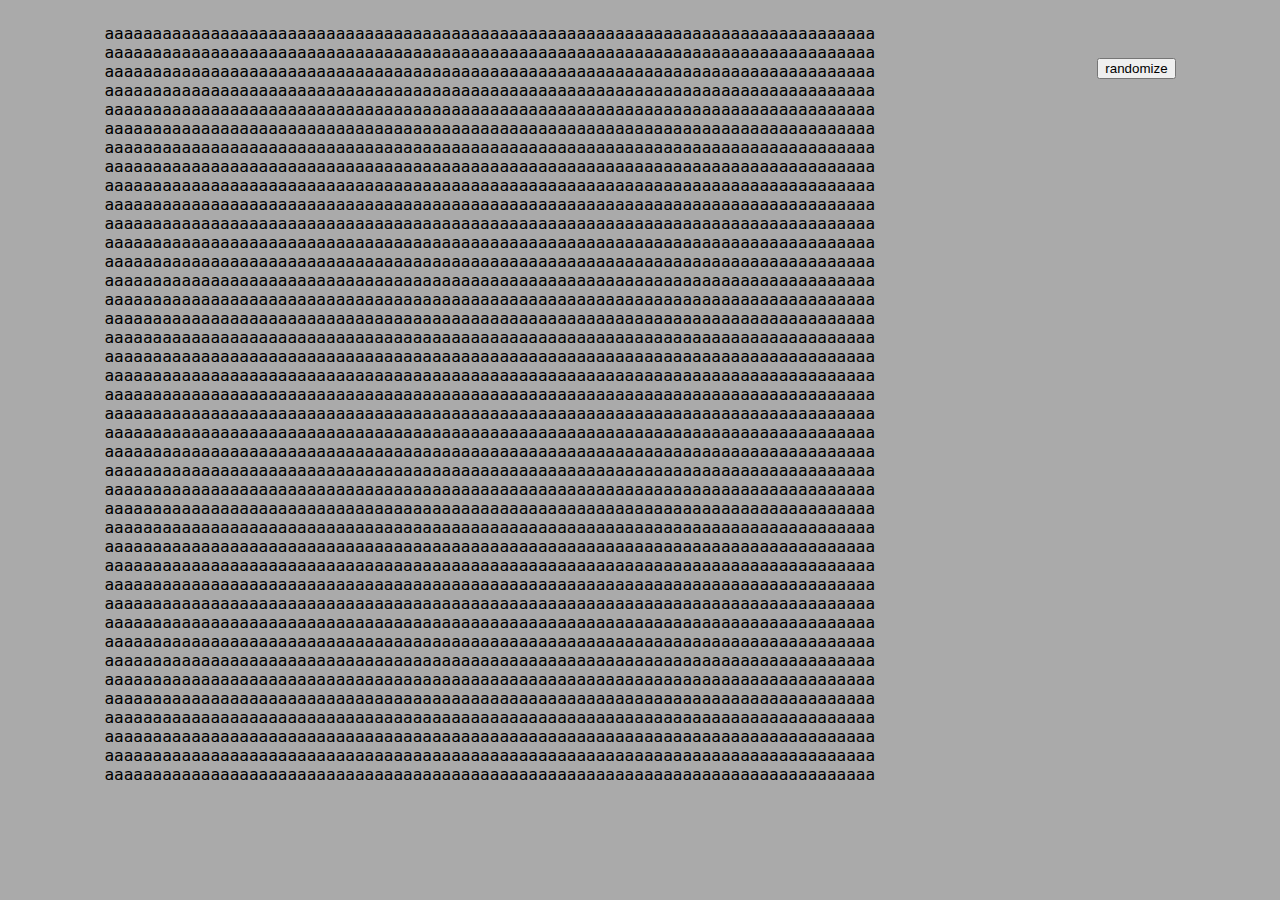
==== page.html @ 2ed9996e "initial commit" ====
<!doctype html>
<head>
    <meta charset="utf-8">
    <meta name="viewport" content="width=device-width, initial-scale=1.0">
    <title>Title</title>
    <link rel="stylesheet" href="index.css" />
</head>
<body>
  <div class="main-window">
    <div class="worktextblock">
        <p class="worktext">
          aaaaaaaaaaaaaaaaaaaaaaaaaaaaaaaaaaaaaaaaaaaaaaaaaaaaaaaaaaaaaaaaaaaaaaaaaaaaaaaa
          aaaaaaaaaaaaaaaaaaaaaaaaaaaaaaaaaaaaaaaaaaaaaaaaaaaaaaaaaaaaaaaaaaaaaaaaaaaaaaaa
          aaaaaaaaaaaaaaaaaaaaaaaaaaaaaaaaaaaaaaaaaaaaaaaaaaaaaaaaaaaaaaaaaaaaaaaaaaaaaaaa
          aaaaaaaaaaaaaaaaaaaaaaaaaaaaaaaaaaaaaaaaaaaaaaaaaaaaaaaaaaaaaaaaaaaaaaaaaaaaaaaa
          aaaaaaaaaaaaaaaaaaaaaaaaaaaaaaaaaaaaaaaaaaaaaaaaaaaaaaaaaaaaaaaaaaaaaaaaaaaaaaaa
          aaaaaaaaaaaaaaaaaaaaaaaaaaaaaaaaaaaaaaaaaaaaaaaaaaaaaaaaaaaaaaaaaaaaaaaaaaaaaaaa
          aaaaaaaaaaaaaaaaaaaaaaaaaaaaaaaaaaaaaaaaaaaaaaaaaaaaaaaaaaaaaaaaaaaaaaaaaaaaaaaa
          aaaaaaaaaaaaaaaaaaaaaaaaaaaaaaaaaaaaaaaaaaaaaaaaaaaaaaaaaaaaaaaaaaaaaaaaaaaaaaaa
          aaaaaaaaaaaaaaaaaaaaaaaaaaaaaaaaaaaaaaaaaaaaaaaaaaaaaaaaaaaaaaaaaaaaaaaaaaaaaaaa
          aaaaaaaaaaaaaaaaaaaaaaaaaaaaaaaaaaaaaaaaaaaaaaaaaaaaaaaaaaaaaaaaaaaaaaaaaaaaaaaa
          aaaaaaaaaaaaaaaaaaaaaaaaaaaaaaaaaaaaaaaaaaaaaaaaaaaaaaaaaaaaaaaaaaaaaaaaaaaaaaaa
          aaaaaaaaaaaaaaaaaaaaaaaaaaaaaaaaaaaaaaaaaaaaaaaaaaaaaaaaaaaaaaaaaaaaaaaaaaaaaaaa
          aaaaaaaaaaaaaaaaaaaaaaaaaaaaaaaaaaaaaaaaaaaaaaaaaaaaaaaaaaaaaaaaaaaaaaaaaaaaaaaa
          aaaaaaaaaaaaaaaaaaaaaaaaaaaaaaaaaaaaaaaaaaaaaaaaaaaaaaaaaaaaaaaaaaaaaaaaaaaaaaaa
          aaaaaaaaaaaaaaaaaaaaaaaaaaaaaaaaaaaaaaaaaaaaaaaaaaaaaaaaaaaaaaaaaaaaaaaaaaaaaaaa
          aaaaaaaaaaaaaaaaaaaaaaaaaaaaaaaaaaaaaaaaaaaaaaaaaaaaaaaaaaaaaaaaaaaaaaaaaaaaaaaa
          aaaaaaaaaaaaaaaaaaaaaaaaaaaaaaaaaaaaaaaaaaaaaaaaaaaaaaaaaaaaaaaaaaaaaaaaaaaaaaaa
          aaaaaaaaaaaaaaaaaaaaaaaaaaaaaaaaaaaaaaaaaaaaaaaaaaaaaaaaaaaaaaaaaaaaaaaaaaaaaaaa
          aaaaaaaaaaaaaaaaaaaaaaaaaaaaaaaaaaaaaaaaaaaaaaaaaaaaaaaaaaaaaaaaaaaaaaaaaaaaaaaa
          aaaaaaaaaaaaaaaaaaaaaaaaaaaaaaaaaaaaaaaaaaaaaaaaaaaaaaaaaaaaaaaaaaaaaaaaaaaaaaaa
          aaaaaaaaaaaaaaaaaaaaaaaaaaaaaaaaaaaaaaaaaaaaaaaaaaaaaaaaaaaaaaaaaaaaaaaaaaaaaaaa
          aaaaaaaaaaaaaaaaaaaaaaaaaaaaaaaaaaaaaaaaaaaaaaaaaaaaaaaaaaaaaaaaaaaaaaaaaaaaaaaa
          aaaaaaaaaaaaaaaaaaaaaaaaaaaaaaaaaaaaaaaaaaaaaaaaaaaaaaaaaaaaaaaaaaaaaaaaaaaaaaaa
          aaaaaaaaaaaaaaaaaaaaaaaaaaaaaaaaaaaaaaaaaaaaaaaaaaaaaaaaaaaaaaaaaaaaaaaaaaaaaaaa
          aaaaaaaaaaaaaaaaaaaaaaaaaaaaaaaaaaaaaaaaaaaaaaaaaaaaaaaaaaaaaaaaaaaaaaaaaaaaaaaa
          aaaaaaaaaaaaaaaaaaaaaaaaaaaaaaaaaaaaaaaaaaaaaaaaaaaaaaaaaaaaaaaaaaaaaaaaaaaaaaaa
          aaaaaaaaaaaaaaaaaaaaaaaaaaaaaaaaaaaaaaaaaaaaaaaaaaaaaaaaaaaaaaaaaaaaaaaaaaaaaaaa
          aaaaaaaaaaaaaaaaaaaaaaaaaaaaaaaaaaaaaaaaaaaaaaaaaaaaaaaaaaaaaaaaaaaaaaaaaaaaaaaa
          aaaaaaaaaaaaaaaaaaaaaaaaaaaaaaaaaaaaaaaaaaaaaaaaaaaaaaaaaaaaaaaaaaaaaaaaaaaaaaaa
          aaaaaaaaaaaaaaaaaaaaaaaaaaaaaaaaaaaaaaaaaaaaaaaaaaaaaaaaaaaaaaaaaaaaaaaaaaaaaaaa
          aaaaaaaaaaaaaaaaaaaaaaaaaaaaaaaaaaaaaaaaaaaaaaaaaaaaaaaaaaaaaaaaaaaaaaaaaaaaaaaa
          aaaaaaaaaaaaaaaaaaaaaaaaaaaaaaaaaaaaaaaaaaaaaaaaaaaaaaaaaaaaaaaaaaaaaaaaaaaaaaaa
          aaaaaaaaaaaaaaaaaaaaaaaaaaaaaaaaaaaaaaaaaaaaaaaaaaaaaaaaaaaaaaaaaaaaaaaaaaaaaaaa
          aaaaaaaaaaaaaaaaaaaaaaaaaaaaaaaaaaaaaaaaaaaaaaaaaaaaaaaaaaaaaaaaaaaaaaaaaaaaaaaa
          aaaaaaaaaaaaaaaaaaaaaaaaaaaaaaaaaaaaaaaaaaaaaaaaaaaaaaaaaaaaaaaaaaaaaaaaaaaaaaaa
          aaaaaaaaaaaaaaaaaaaaaaaaaaaaaaaaaaaaaaaaaaaaaaaaaaaaaaaaaaaaaaaaaaaaaaaaaaaaaaaa
          aaaaaaaaaaaaaaaaaaaaaaaaaaaaaaaaaaaaaaaaaaaaaaaaaaaaaaaaaaaaaaaaaaaaaaaaaaaaaaaa
          aaaaaaaaaaaaaaaaaaaaaaaaaaaaaaaaaaaaaaaaaaaaaaaaaaaaaaaaaaaaaaaaaaaaaaaaaaaaaaaa
          aaaaaaaaaaaaaaaaaaaaaaaaaaaaaaaaaaaaaaaaaaaaaaaaaaaaaaaaaaaaaaaaaaaaaaaaaaaaaaaa
          aaaaaaaaaaaaaaaaaaaaaaaaaaaaaaaaaaaaaaaaaaaaaaaaaaaaaaaaaaaaaaaaaaaaaaaaaaaaaaaa
        </p>
      </div>
      <button>randomize</button>
    </div> 
    <script src="page.js"></script>
</body>
---- index.css ----
body {
  background-color: #aaa;
  font-size: 16px;
  font-family:monospace;
}

.main-window {
  display: flex;
  align-items: flex-start;
}

.worktextblock {
  width: 800px;
  margin: auto;
  word-wrap: break-word;
}

.key:hover {
  background-color: yellow;
}

button {
  margin: 50px auto 0 auto;
}
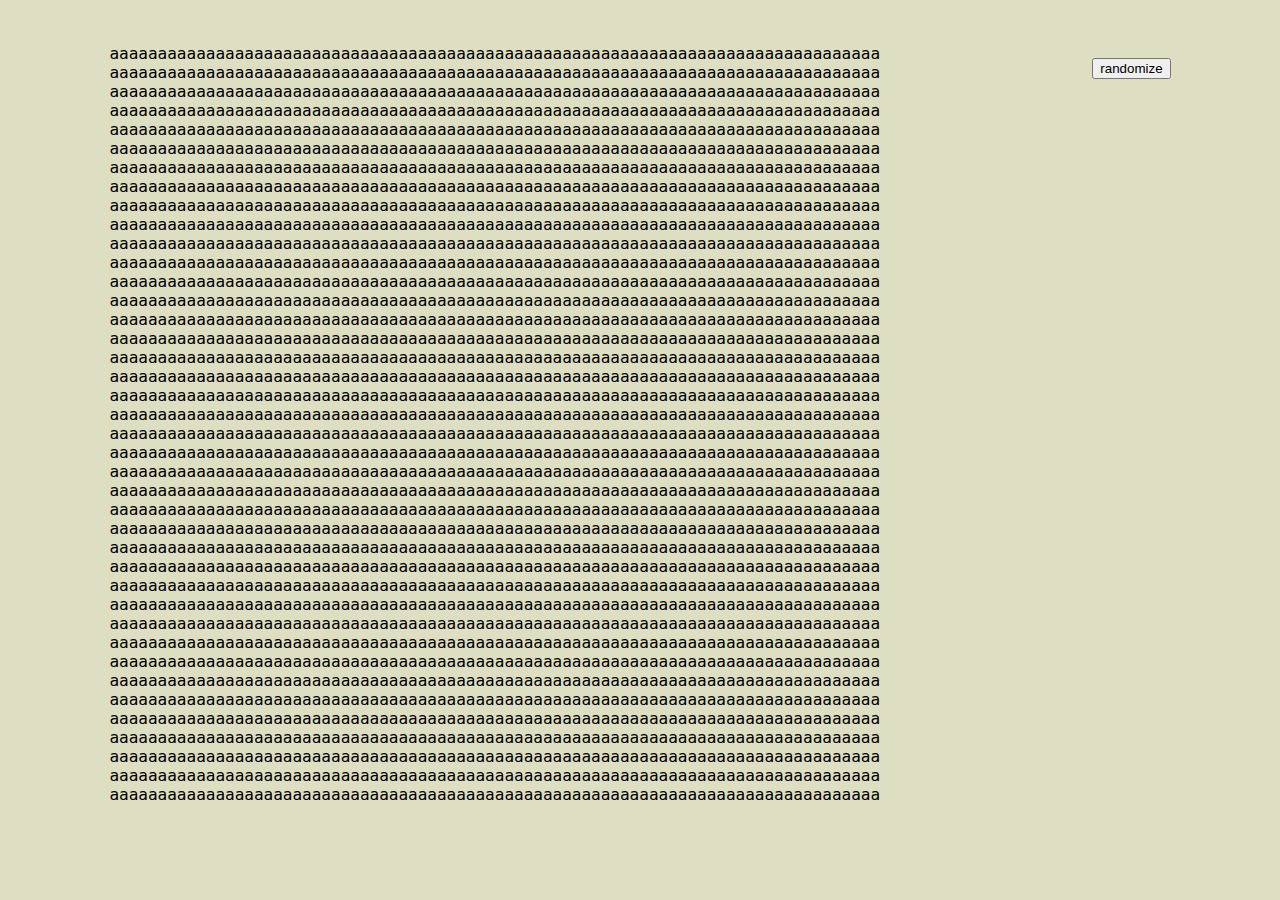
==== commit dea2645e: "random button works" ====
--- a/page.html
+++ b/page.html
@@ -3,55 +3,14 @@
     <meta charset="utf-8">
     <meta name="viewport" content="width=device-width, initial-scale=1.0">
     <title>Title</title>
-    <link rel="stylesheet" href="index.css" />
+    <link rel="stylesheet" href="page.css" />
 </head>
 <body>
   <div class="main-window">
     <div class="worktextblock">
-        <p class="worktext">
-          aaaaaaaaaaaaaaaaaaaaaaaaaaaaaaaaaaaaaaaaaaaaaaaaaaaaaaaaaaaaaaaaaaaaaaaaaaaaaaaa
-          aaaaaaaaaaaaaaaaaaaaaaaaaaaaaaaaaaaaaaaaaaaaaaaaaaaaaaaaaaaaaaaaaaaaaaaaaaaaaaaa
-          aaaaaaaaaaaaaaaaaaaaaaaaaaaaaaaaaaaaaaaaaaaaaaaaaaaaaaaaaaaaaaaaaaaaaaaaaaaaaaaa
-          aaaaaaaaaaaaaaaaaaaaaaaaaaaaaaaaaaaaaaaaaaaaaaaaaaaaaaaaaaaaaaaaaaaaaaaaaaaaaaaa
-          aaaaaaaaaaaaaaaaaaaaaaaaaaaaaaaaaaaaaaaaaaaaaaaaaaaaaaaaaaaaaaaaaaaaaaaaaaaaaaaa
-          aaaaaaaaaaaaaaaaaaaaaaaaaaaaaaaaaaaaaaaaaaaaaaaaaaaaaaaaaaaaaaaaaaaaaaaaaaaaaaaa
-          aaaaaaaaaaaaaaaaaaaaaaaaaaaaaaaaaaaaaaaaaaaaaaaaaaaaaaaaaaaaaaaaaaaaaaaaaaaaaaaa
-          aaaaaaaaaaaaaaaaaaaaaaaaaaaaaaaaaaaaaaaaaaaaaaaaaaaaaaaaaaaaaaaaaaaaaaaaaaaaaaaa
-          aaaaaaaaaaaaaaaaaaaaaaaaaaaaaaaaaaaaaaaaaaaaaaaaaaaaaaaaaaaaaaaaaaaaaaaaaaaaaaaa
-          aaaaaaaaaaaaaaaaaaaaaaaaaaaaaaaaaaaaaaaaaaaaaaaaaaaaaaaaaaaaaaaaaaaaaaaaaaaaaaaa
-          aaaaaaaaaaaaaaaaaaaaaaaaaaaaaaaaaaaaaaaaaaaaaaaaaaaaaaaaaaaaaaaaaaaaaaaaaaaaaaaa
-          aaaaaaaaaaaaaaaaaaaaaaaaaaaaaaaaaaaaaaaaaaaaaaaaaaaaaaaaaaaaaaaaaaaaaaaaaaaaaaaa
-          aaaaaaaaaaaaaaaaaaaaaaaaaaaaaaaaaaaaaaaaaaaaaaaaaaaaaaaaaaaaaaaaaaaaaaaaaaaaaaaa
-          aaaaaaaaaaaaaaaaaaaaaaaaaaaaaaaaaaaaaaaaaaaaaaaaaaaaaaaaaaaaaaaaaaaaaaaaaaaaaaaa
-          aaaaaaaaaaaaaaaaaaaaaaaaaaaaaaaaaaaaaaaaaaaaaaaaaaaaaaaaaaaaaaaaaaaaaaaaaaaaaaaa
-          aaaaaaaaaaaaaaaaaaaaaaaaaaaaaaaaaaaaaaaaaaaaaaaaaaaaaaaaaaaaaaaaaaaaaaaaaaaaaaaa
-          aaaaaaaaaaaaaaaaaaaaaaaaaaaaaaaaaaaaaaaaaaaaaaaaaaaaaaaaaaaaaaaaaaaaaaaaaaaaaaaa
-          aaaaaaaaaaaaaaaaaaaaaaaaaaaaaaaaaaaaaaaaaaaaaaaaaaaaaaaaaaaaaaaaaaaaaaaaaaaaaaaa
-          aaaaaaaaaaaaaaaaaaaaaaaaaaaaaaaaaaaaaaaaaaaaaaaaaaaaaaaaaaaaaaaaaaaaaaaaaaaaaaaa
-          aaaaaaaaaaaaaaaaaaaaaaaaaaaaaaaaaaaaaaaaaaaaaaaaaaaaaaaaaaaaaaaaaaaaaaaaaaaaaaaa
-          aaaaaaaaaaaaaaaaaaaaaaaaaaaaaaaaaaaaaaaaaaaaaaaaaaaaaaaaaaaaaaaaaaaaaaaaaaaaaaaa
-          aaaaaaaaaaaaaaaaaaaaaaaaaaaaaaaaaaaaaaaaaaaaaaaaaaaaaaaaaaaaaaaaaaaaaaaaaaaaaaaa
-          aaaaaaaaaaaaaaaaaaaaaaaaaaaaaaaaaaaaaaaaaaaaaaaaaaaaaaaaaaaaaaaaaaaaaaaaaaaaaaaa
-          aaaaaaaaaaaaaaaaaaaaaaaaaaaaaaaaaaaaaaaaaaaaaaaaaaaaaaaaaaaaaaaaaaaaaaaaaaaaaaaa
-          aaaaaaaaaaaaaaaaaaaaaaaaaaaaaaaaaaaaaaaaaaaaaaaaaaaaaaaaaaaaaaaaaaaaaaaaaaaaaaaa
-          aaaaaaaaaaaaaaaaaaaaaaaaaaaaaaaaaaaaaaaaaaaaaaaaaaaaaaaaaaaaaaaaaaaaaaaaaaaaaaaa
-          aaaaaaaaaaaaaaaaaaaaaaaaaaaaaaaaaaaaaaaaaaaaaaaaaaaaaaaaaaaaaaaaaaaaaaaaaaaaaaaa
-          aaaaaaaaaaaaaaaaaaaaaaaaaaaaaaaaaaaaaaaaaaaaaaaaaaaaaaaaaaaaaaaaaaaaaaaaaaaaaaaa
-          aaaaaaaaaaaaaaaaaaaaaaaaaaaaaaaaaaaaaaaaaaaaaaaaaaaaaaaaaaaaaaaaaaaaaaaaaaaaaaaa
-          aaaaaaaaaaaaaaaaaaaaaaaaaaaaaaaaaaaaaaaaaaaaaaaaaaaaaaaaaaaaaaaaaaaaaaaaaaaaaaaa
-          aaaaaaaaaaaaaaaaaaaaaaaaaaaaaaaaaaaaaaaaaaaaaaaaaaaaaaaaaaaaaaaaaaaaaaaaaaaaaaaa
-          aaaaaaaaaaaaaaaaaaaaaaaaaaaaaaaaaaaaaaaaaaaaaaaaaaaaaaaaaaaaaaaaaaaaaaaaaaaaaaaa
-          aaaaaaaaaaaaaaaaaaaaaaaaaaaaaaaaaaaaaaaaaaaaaaaaaaaaaaaaaaaaaaaaaaaaaaaaaaaaaaaa
-          aaaaaaaaaaaaaaaaaaaaaaaaaaaaaaaaaaaaaaaaaaaaaaaaaaaaaaaaaaaaaaaaaaaaaaaaaaaaaaaa
-          aaaaaaaaaaaaaaaaaaaaaaaaaaaaaaaaaaaaaaaaaaaaaaaaaaaaaaaaaaaaaaaaaaaaaaaaaaaaaaaa
-          aaaaaaaaaaaaaaaaaaaaaaaaaaaaaaaaaaaaaaaaaaaaaaaaaaaaaaaaaaaaaaaaaaaaaaaaaaaaaaaa
-          aaaaaaaaaaaaaaaaaaaaaaaaaaaaaaaaaaaaaaaaaaaaaaaaaaaaaaaaaaaaaaaaaaaaaaaaaaaaaaaa
-          aaaaaaaaaaaaaaaaaaaaaaaaaaaaaaaaaaaaaaaaaaaaaaaaaaaaaaaaaaaaaaaaaaaaaaaaaaaaaaaa
-          aaaaaaaaaaaaaaaaaaaaaaaaaaaaaaaaaaaaaaaaaaaaaaaaaaaaaaaaaaaaaaaaaaaaaaaaaaaaaaaa
-          aaaaaaaaaaaaaaaaaaaaaaaaaaaaaaaaaaaaaaaaaaaaaaaaaaaaaaaaaaaaaaaaaaaaaaaaaaaaaaaa
-        </p>
+        <pre class="worktext">[base64]</pre>
       </div>
-      <button>randomize</button>
+      <button class="randBtn">randomize</button>
     </div> 
     <script src="page.js"></script>
 </body>--- a/page.css
+++ b/page.css
@@ -0,0 +1,25 @@
+body {
+  background-color: rgb(222, 222, 194);
+  font-size: 16px;
+  font-family:monospace;
+}
+
+.main-window {
+  display: flex;
+  align-items: flex-start;
+}
+
+.worktextblock {
+  width: 780px;
+  margin: 20px auto 0 auto;
+
+}
+
+pre {
+  text-wrap-mode: wrap;
+  word-break: break-all;
+}
+
+button {
+  margin: 50px auto 0 auto;
+}
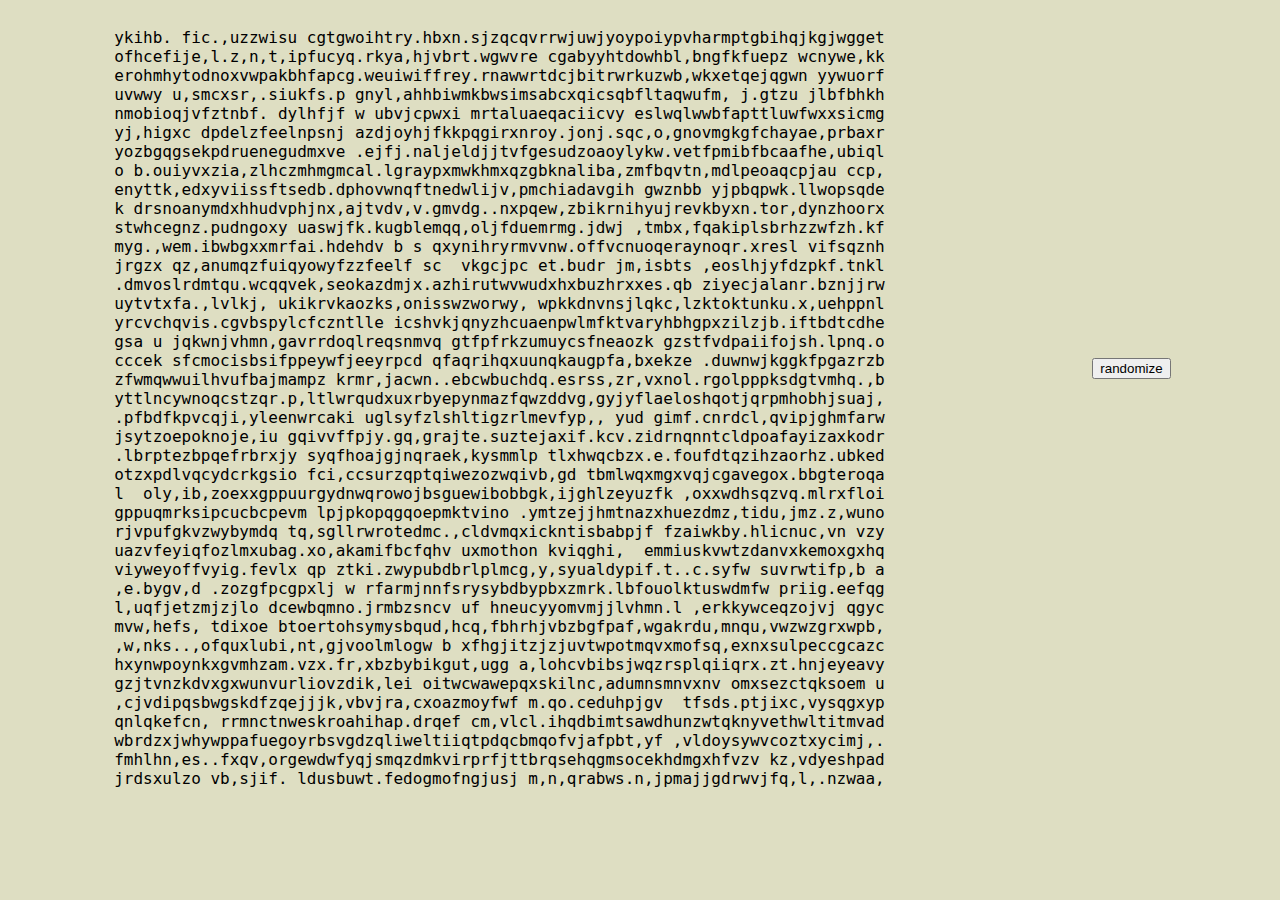
==== commit 9a128a80: "Generate lines with endline symbols" ====
--- a/page.html
+++ b/page.html
@@ -8,9 +8,9 @@
 <body>
   <div class="main-window">
     <div class="worktextblock">
-        <pre class="worktext">[base64]</pre>
+        <pre class="worktext"></pre>
       </div>
       <button class="randBtn">randomize</button>
-    </div> 
-    <script src="page.js"></script>
-</body>+    </div>
+    <script src="page.js" type="module"></script>
+</body>
--- a/page.css
+++ b/page.css
@@ -1,7 +1,7 @@
 body {
   background-color: rgb(222, 222, 194);
   font-size: 16px;
-  font-family:monospace;
+  font-family: monospace;
 }
 
 .main-window {
@@ -12,14 +12,15 @@
 .worktextblock {
   width: 780px;
   margin: 20px auto 0 auto;
+}
+
+pre {
+  font-family: monospace;
+  text-align: center;
+  margin: 0;
 
 }
 
-pre {
-  text-wrap-mode: wrap;
-  word-break: break-all;
+button {
+  margin: 350px auto 0 auto;
 }
-
-button {
-  margin: 50px auto 0 auto;
-}
